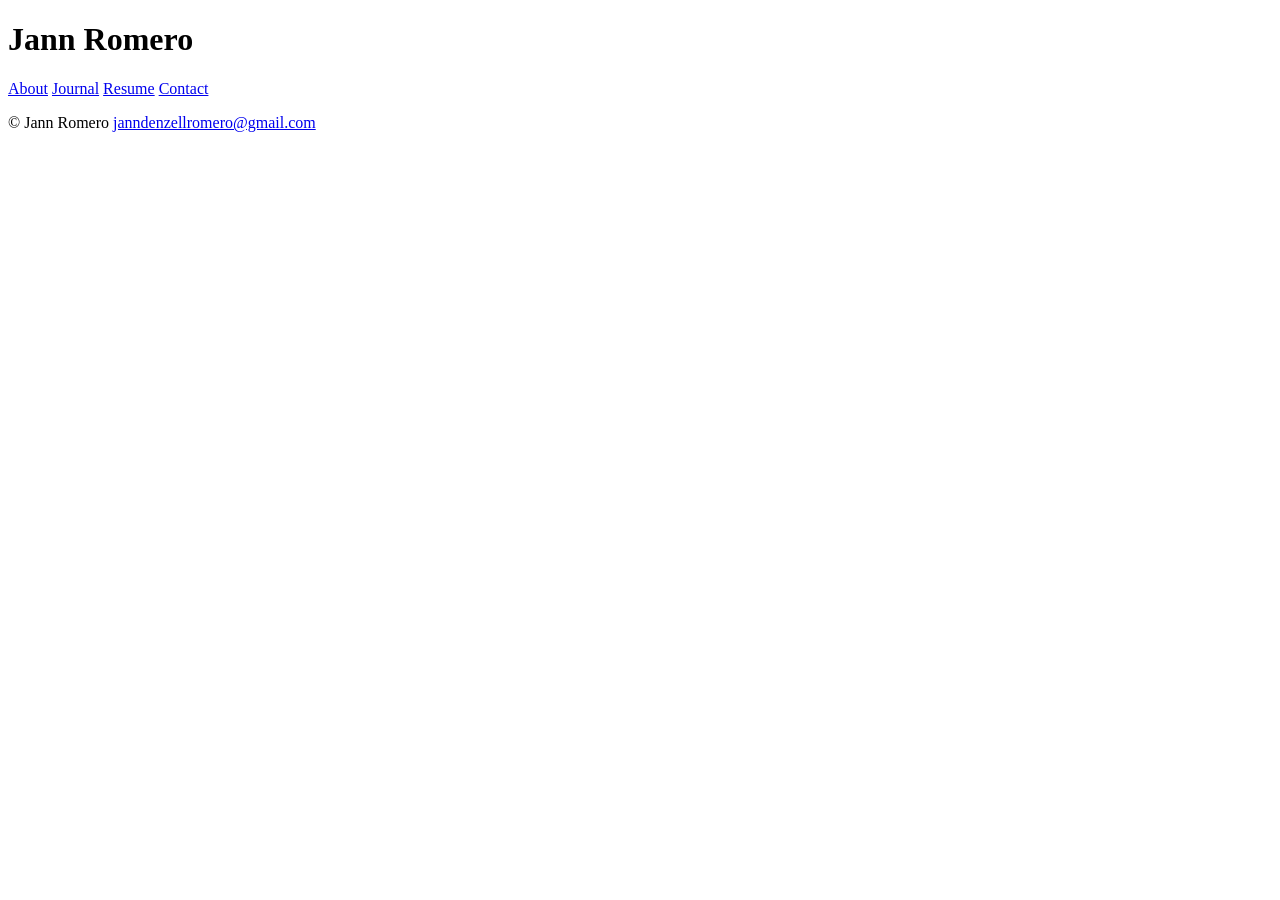
==== index.html @ 6a8676f8 "initial commit" ====
<!DOCTYPE html>
<html lang="en">
<head>
  <meta charset="UTF-8">
  <meta name="viewport" content="width=device-width, initial-scale=1.0">
  <title>Jann Romero</title>
</head>
<body>
    <header>
        <h1>Jann Romero</h1>
        <nav aria-label="Primary">
            <a href=#about>About</a>
            <a href=#coffee>Journal</a>
            <a href=#resume>Resume</a>
            <a href=#contact>Contact</a>
        </nav>
    </header>

    <main>
        
    </main>

    <footer>
        <p>&copy; Jann Romero <a href="mailto:janndenzellromero@gmail.com">janndenzellromero@gmail.com</a></p>
    </footer>
</body>
</html>
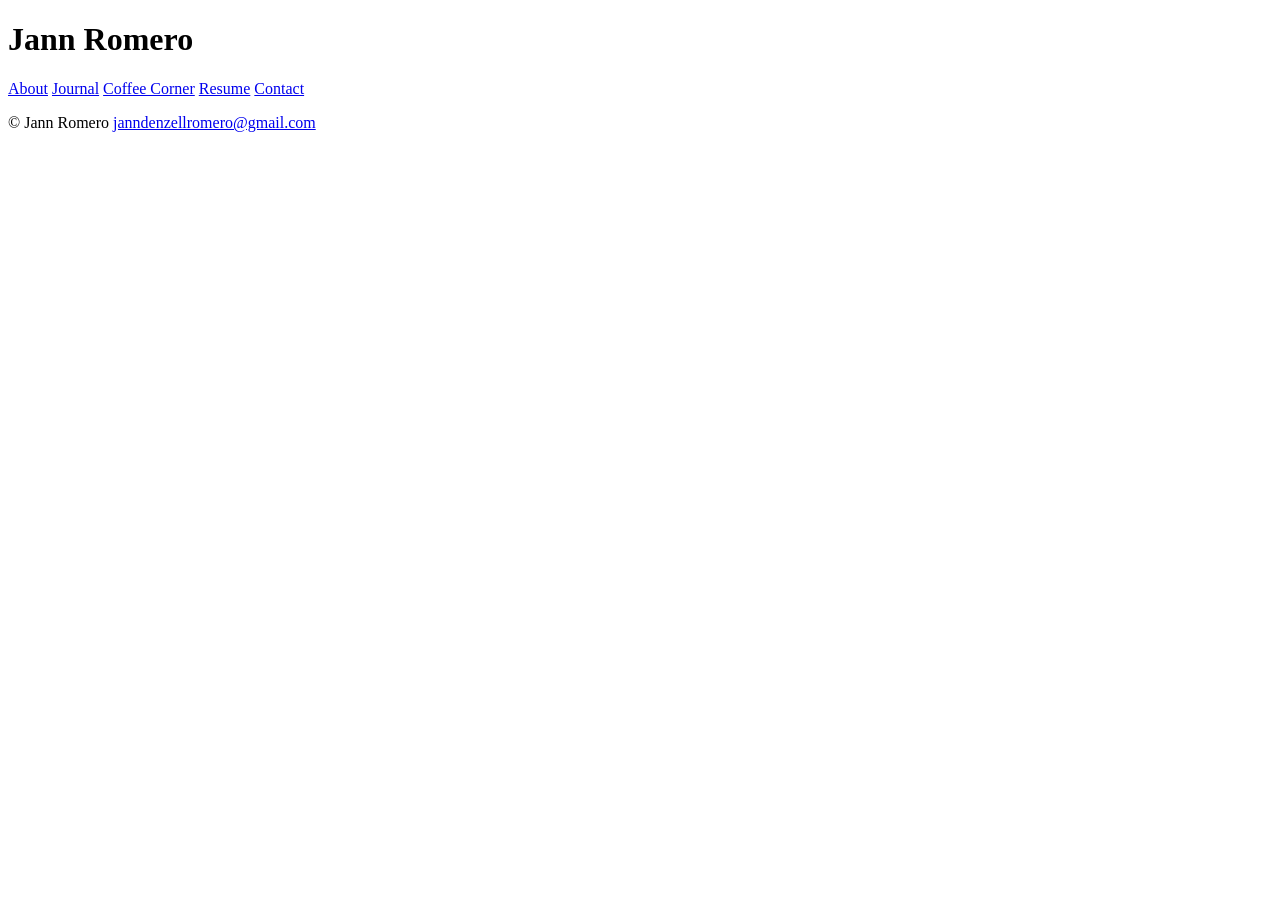
==== commit 7ef94fd8: "Added coffee corner" ====
--- a/index.html
+++ b/index.html
@@ -11,13 +11,14 @@
         <nav aria-label="Primary">
             <a href=#about>About</a>
             <a href=#coffee>Journal</a>
+            <a href=#coffee>Coffee Corner</a>
             <a href=#resume>Resume</a>
             <a href=#contact>Contact</a>
         </nav>
     </header>
 
     <main>
-        
+
     </main>
 
     <footer>
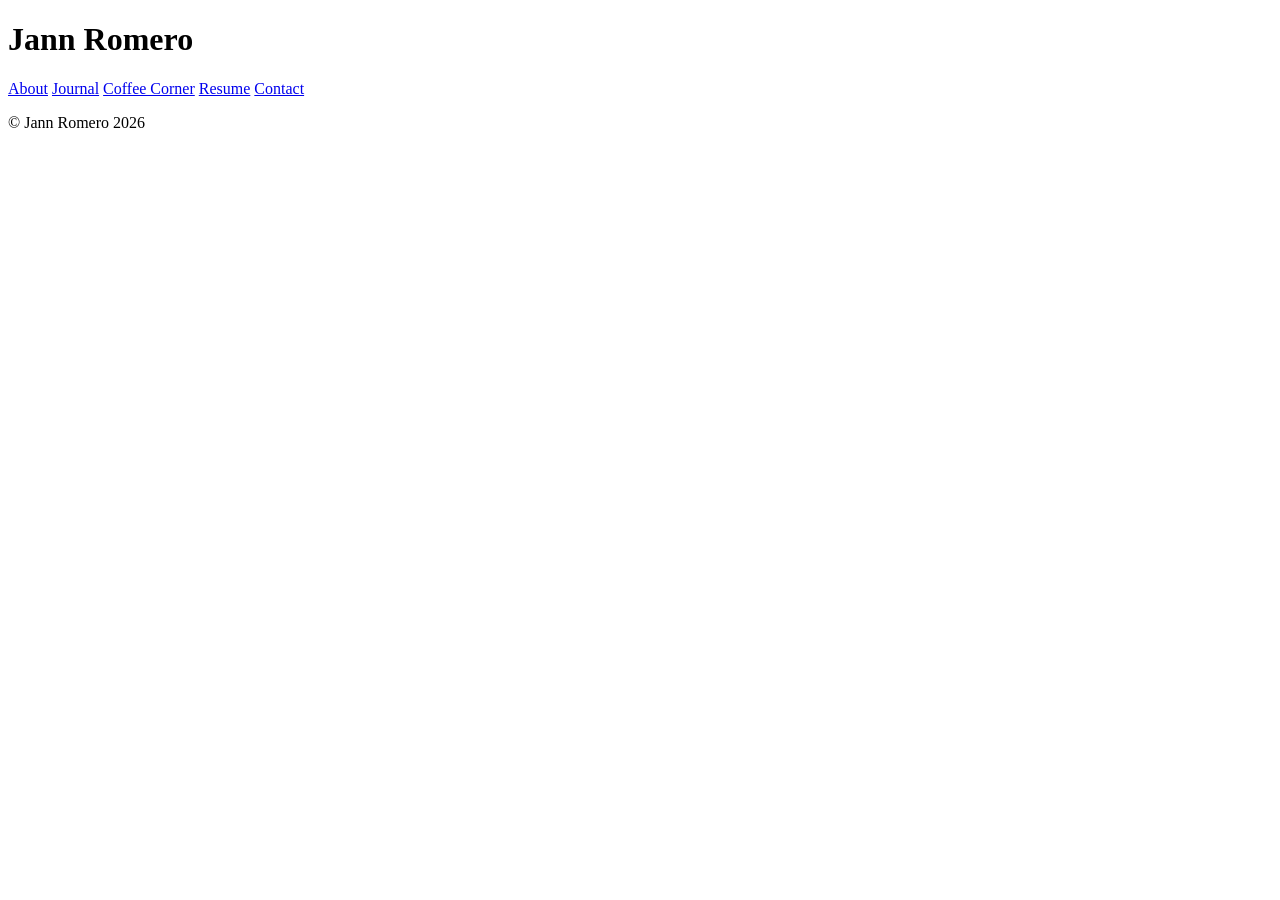
==== commit addf52dd: "contact info" ====
--- a/index.html
+++ b/index.html
@@ -4,16 +4,17 @@
   <meta charset="UTF-8">
   <meta name="viewport" content="width=device-width, initial-scale=1.0">
   <title>Jann Romero</title>
+  <link rel="stylesheet" href="style.css">
 </head>
 <body>
     <header>
         <h1>Jann Romero</h1>
         <nav aria-label="Primary">
             <a href=#about>About</a>
-            <a href=#coffee>Journal</a>
-            <a href=#coffee>Coffee Corner</a>
+            <a href="journal.html">Journal</a>
+            <a href="coffee.html">Coffee Corner</a>
             <a href=#resume>Resume</a>
-            <a href=#contact>Contact</a>
+            <a href="contact.html">Contact</a>
         </nav>
     </header>
 
@@ -22,7 +23,7 @@
     </main>
 
     <footer>
-        <p>&copy; Jann Romero <a href="mailto:janndenzellromero@gmail.com">janndenzellromero@gmail.com</a></p>
+        <p>&copy; Jann Romero 2026</p>
     </footer>
 </body>
 </html>
--- a/style.css
+++ b/style.css
@@ -0,0 +1,3 @@
+.journal-entries img{
+    width: 50rem;
+}
